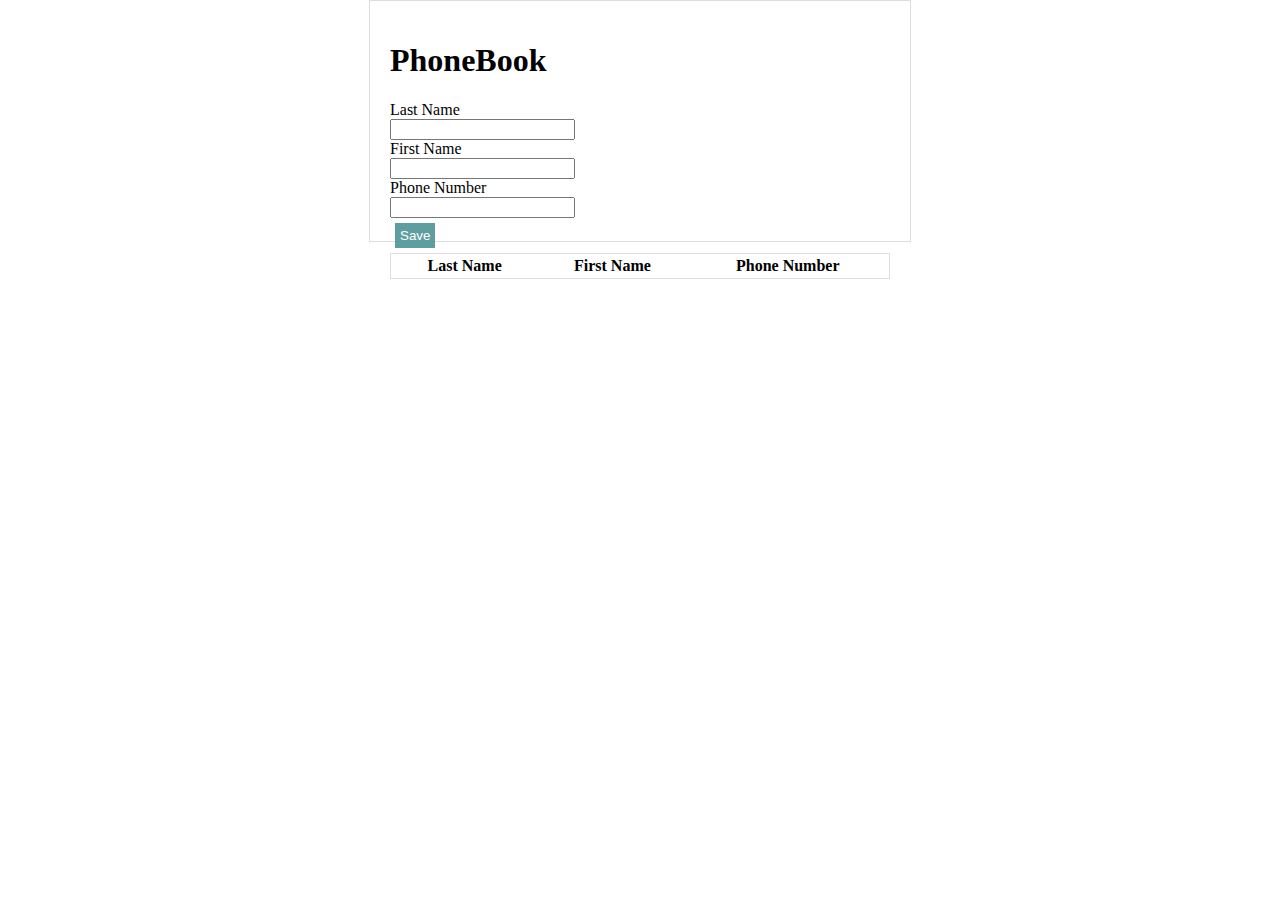
==== phonebook.html @ bfb930a9 "test" ====
<!DOCTYPE html>
<html lang="en">

<head>
    <meta charset="UTF-8">
    <meta name="viewport" content="width=device-width, initial-scale=1.0">
    <meta http-equiv="X-UA-Compatible" content="ie=edge">
    <title>PhoneBook</title>
    <link rel="stylesheet" href="phonebook.css">
</head>

<body>
    <div id="main">
        <h1>PhoneBook</h1>
        Last Name</br><input type="text" /></br>
        First Name</br><input type="text" /></br>
        Phone Number</br><input type="text" /></br>
        <button id="btnSave">Save</button>
        <table>
            <tr>
                <th>Last Name</th>
                <th>First Name</th>
                <th>Phone Number</th>
            </tr>
        </table>
    </div>
</body>
<script src="phonebook.js"></script>

</html>
---- phonebook.css ----
body{
    margin: 0;
}

#main{
    margin: auto;
    max-width: 500px;
    max-height: 200px;
    border: 1px solid #ddd;
    padding: 20px;
}

#btnSave{
    padding: 5px;
    margin: 5px;
    background: cadetblue;
    color: #fff;
    border: 0;
}

table{
    border: 1px solid #ddd;
    width: 100%;

}
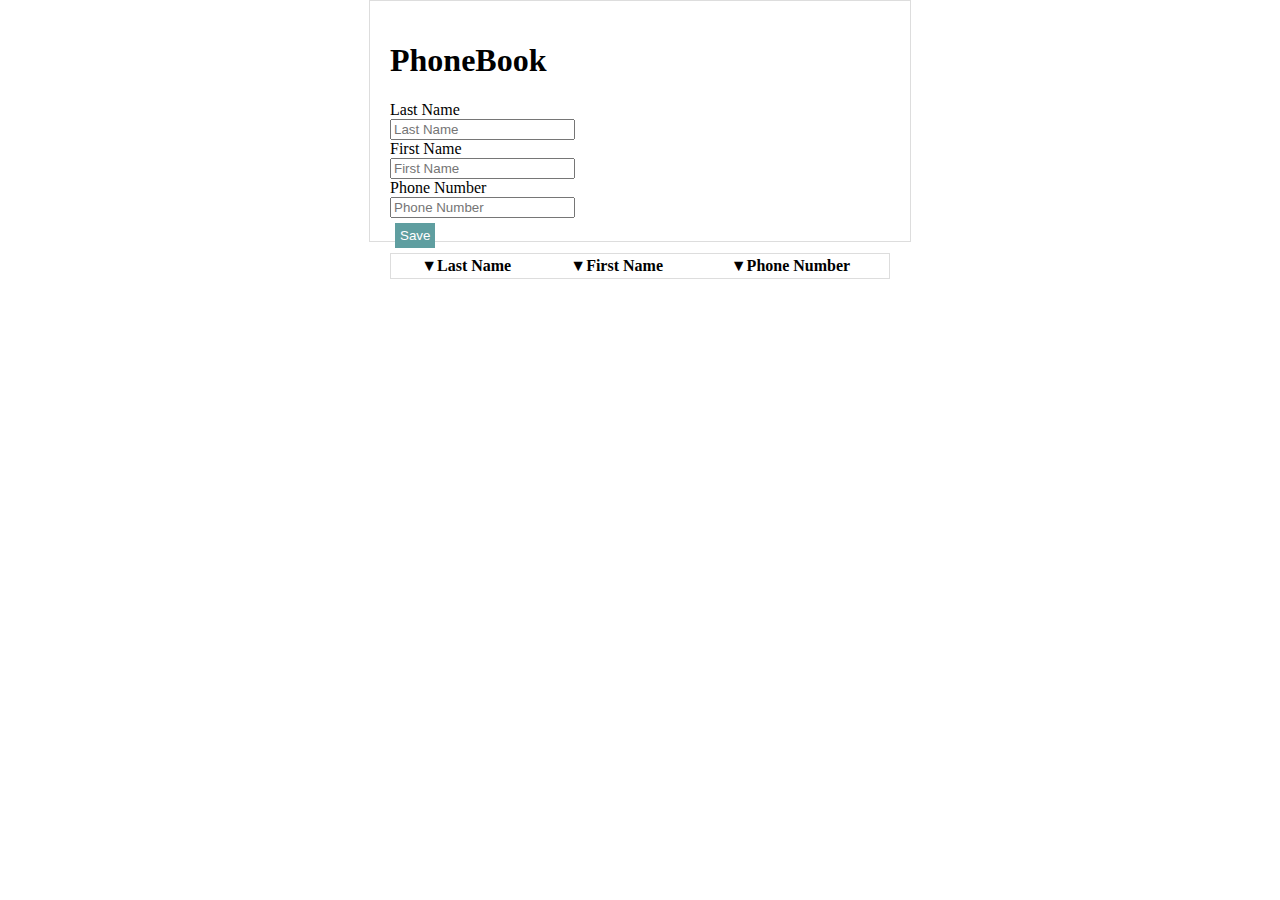
==== commit 91ecf315: "test" ====
--- a/phonebook.html
+++ b/phonebook.html
@@ -12,19 +12,19 @@
 <body>
     <div id="main">
         <h1>PhoneBook</h1>
-        Last Name</br><input type="text" /></br>
-        First Name</br><input type="text" /></br>
-        Phone Number</br><input type="text" /></br>
+        Last Name</br><input type="text" placeholder="Last Name" id="ln"/></br>
+        First Name</br><input type="text" placeholder="First Name" id="fn"/></br>
+        Phone Number</br><input type="text" placeholder="Phone Number" id="pn" /></br>
         <button id="btnSave">Save</button>
         <table>
             <tr>
-                <th>Last Name</th>
-                <th>First Name</th>
-                <th>Phone Number</th>
+                <th>&#9660;Last Name</th>
+                <th>&#9660;First Name</th>
+                <th>&#9660;Phone Number</th>
             </tr>
         </table>
     </div>
 </body>
 <script src="phonebook.js"></script>
 
-</html>+</html>
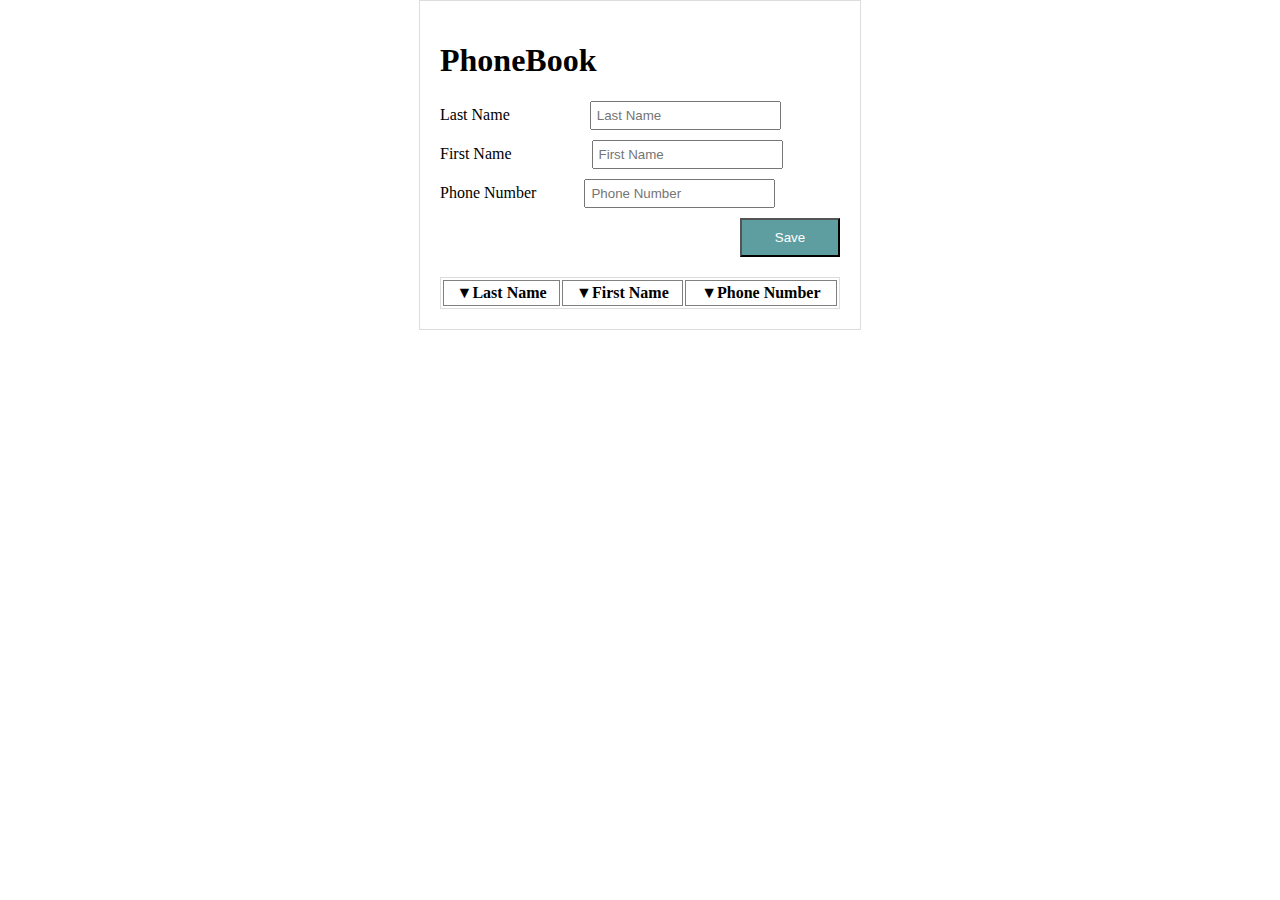
==== commit 02db810d: "phonebook" ====
--- a/phonebook.html
+++ b/phonebook.html
@@ -1,30 +1,49 @@
 <!DOCTYPE html>
 <html lang="en">
+    <head>
+        <meta charset="UTF-8">
+        <meta name="viewport" content="width=device-width, initial-scale=1.0">
+        <meta http-equiv="X-UA-Compatible" content="ie=edge">
+        <title>PhoneBook</title>
+        <link rel="stylesheet" href="phonebook.css">
+    </head>
 
-<head>
-    <meta charset="UTF-8">
-    <meta name="viewport" content="width=device-width, initial-scale=1.0">
-    <meta http-equiv="X-UA-Compatible" content="ie=edge">
-    <title>PhoneBook</title>
-    <link rel="stylesheet" href="phonebook.css">
-</head>
+    <body>
+        <div id="main">
+            <h1>PhoneBook</h1>
+            <div style="margin-bottom: 10px">
+                Last Name<input class="name" type="text" placeholder="Last Name" id="ln"/></br>
+            </div>
+            <div style="margin-bottom: 10px">
+                First Name<input class="name" type="text" placeholder="First Name" id="fn"/></br>
+            </div>
+            <div style="margin-bottom: 10px">
+                Phone Number<input class="number" type="text" placeholder="Phone Number" id="pn"/></br>
+            </div>
 
-<body>
-    <div id="main">
-        <h1>PhoneBook</h1>
-        Last Name</br><input type="text" placeholder="Last Name" id="ln"/></br>
-        First Name</br><input type="text" placeholder="First Name" id="fn"/></br>
-        Phone Number</br><input type="text" placeholder="Phone Number" id="pn" /></br>
-        <button id="btnSave">Save</button>
-        <table>
+            <div align="right">
+                <button id="btnSave">Save</button>
+            </div>
+    
+            <table id="mytable">
             <tr>
-                <th>&#9660;Last Name</th>
-                <th>&#9660;First Name</th>
-                <th>&#9660;Phone Number</th>
+                <th>
+                    &#9660;Last Name
+                </th>
+
+                <th>
+                    &#9660;First Name
+                </th>
+        
+                <th>
+                    &#9660;Phone Number
+                </th>
             </tr>
-        </table>
-    </div>
-</body>
+
+
+            </table>   
+        </div>
+    </body>
+
 <script src="phonebook.js"></script>
-
 </html>
--- a/phonebook.css
+++ b/phonebook.css
@@ -4,22 +4,41 @@
 
 #main{
     margin: auto;
-    max-width: 500px;
-    max-height: 200px;
+    max-width: 400px;
+    max-height: 800px;
     border: 1px solid #ddd;
     padding: 20px;
 }
 
 #btnSave{
-    padding: 5px;
-    margin: 5px;
+    width: 100px;
+    padding: 10px;
+    margin: auto;
+    margin-bottom: 20px;
     background: cadetblue;
     color: #fff;
-    border: 0;
+    border: 1;
+}
+
+.name{
+    text-align: left;
+    margin-left: 80px;
+}
+.number{
+    text-align: left;
+    margin-left: 48px;
 }
 
 table{
     border: 1px solid #ddd;
     width: 100%;
+}
+input{
+    padding: 5px;
+}
 
-}+th,td{
+    border: 1px solid gray;
+    background-color: white;
+    padding: 3px;
+}
